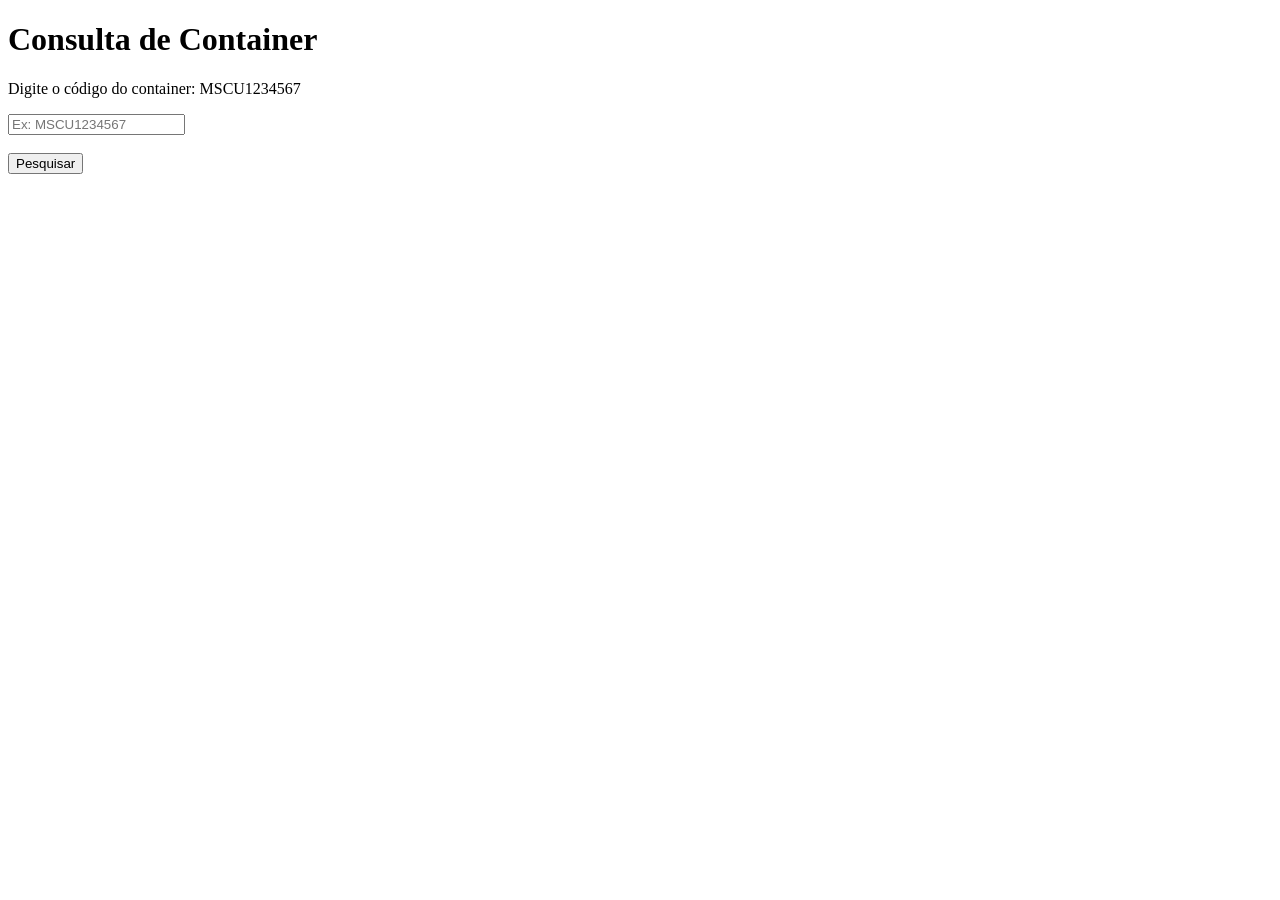
==== index.html @ 7ccb3489 "Primeiro commit" ====
<!DOCTYPE html>
<html lang="pt-BR">
<head>
    <meta charset="UTF-8">
    <title>Consulta de Container</title>
</head>

<body>

    <h1>Consulta de Container</h1>

    <p>Digite o código do container: MSCU1234567</p>

    <form action="resultado.html">

        <input
            type="text"
            placeholder="Ex: MSCU1234567"
            required>

        <br><br>

        <input type="submit" value="Pesquisar">


    </form>

</body>
</html>
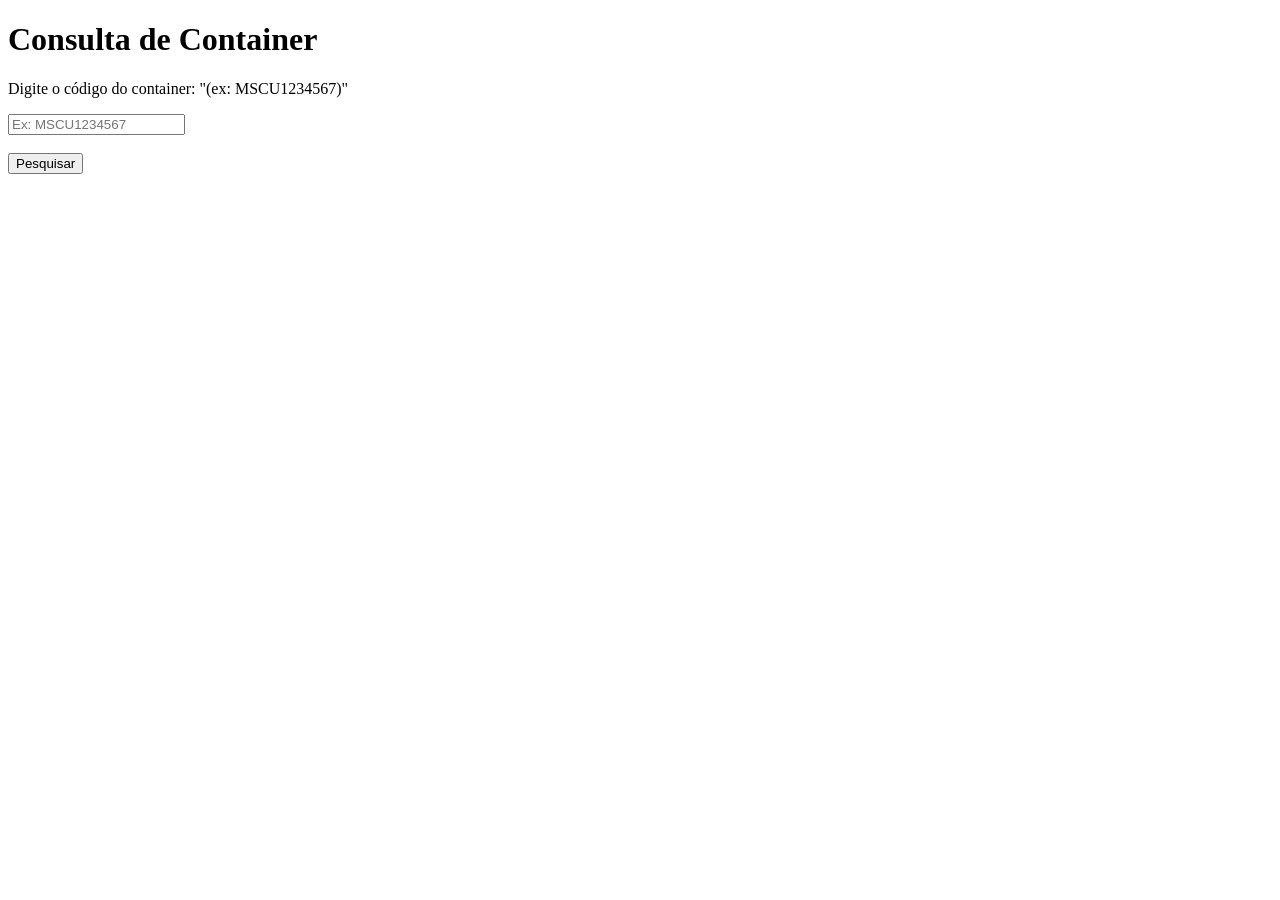
==== commit 813cd7fc: "primeiro commit" ====
--- a/index.html
+++ b/index.html
@@ -9,7 +9,7 @@
 
     <h1>Consulta de Container</h1>
 
-    <p>Digite o código do container: MSCU1234567</p>
+    <p>Digite o código do container: "(ex: MSCU1234567)"</p>
 
     <form action="resultado.html">
 
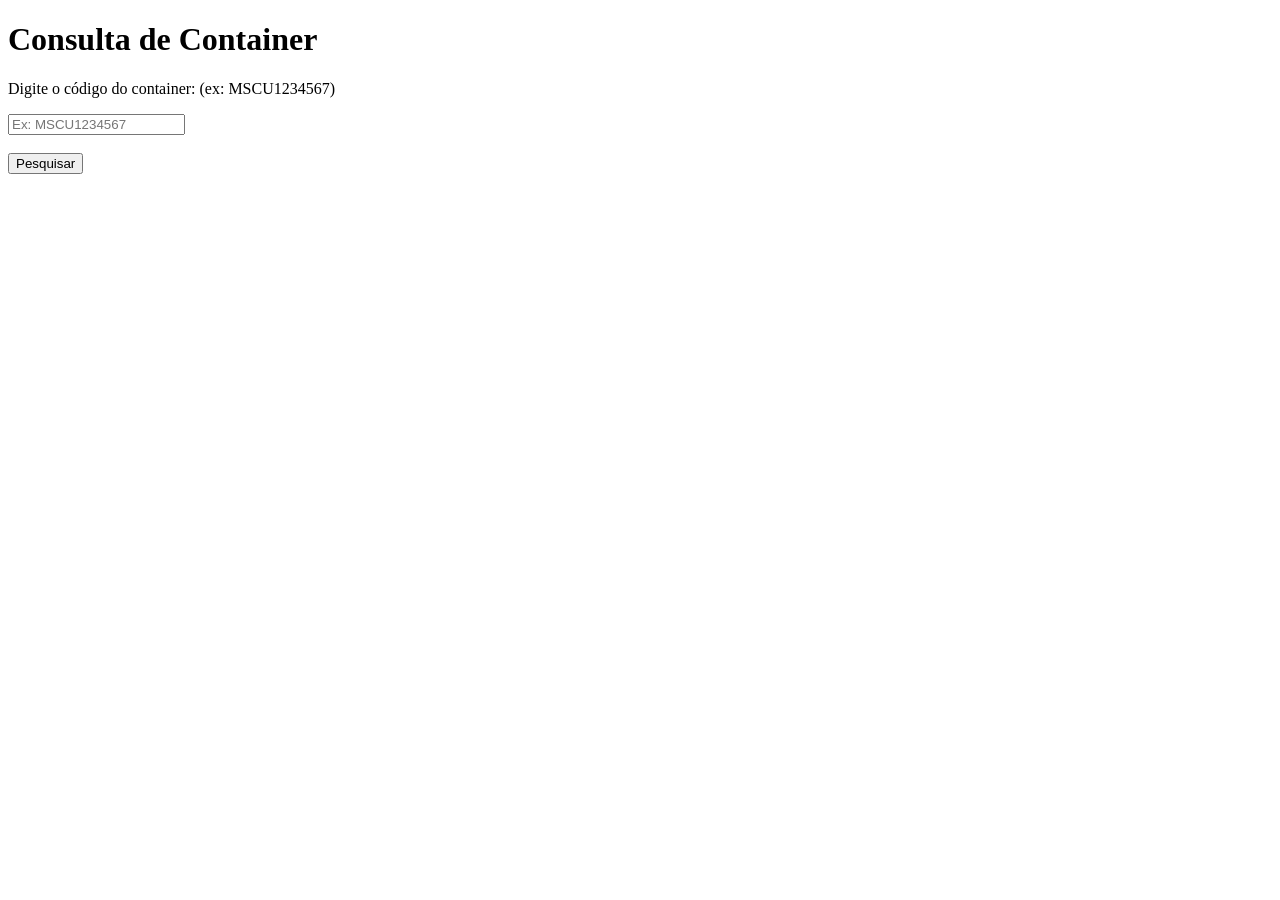
==== commit 2f3da335: "Criação da tela: "booking.html" Fixes #4" ====
--- a/index.html
+++ b/index.html
@@ -9,7 +9,7 @@
 
     <h1>Consulta de Container</h1>
 
-    <p>Digite o código do container: "(ex: MSCU1234567)"</p>
+    <p>Digite o código do container: (ex: MSCU1234567)</p>
 
     <form action="resultado.html">
 
